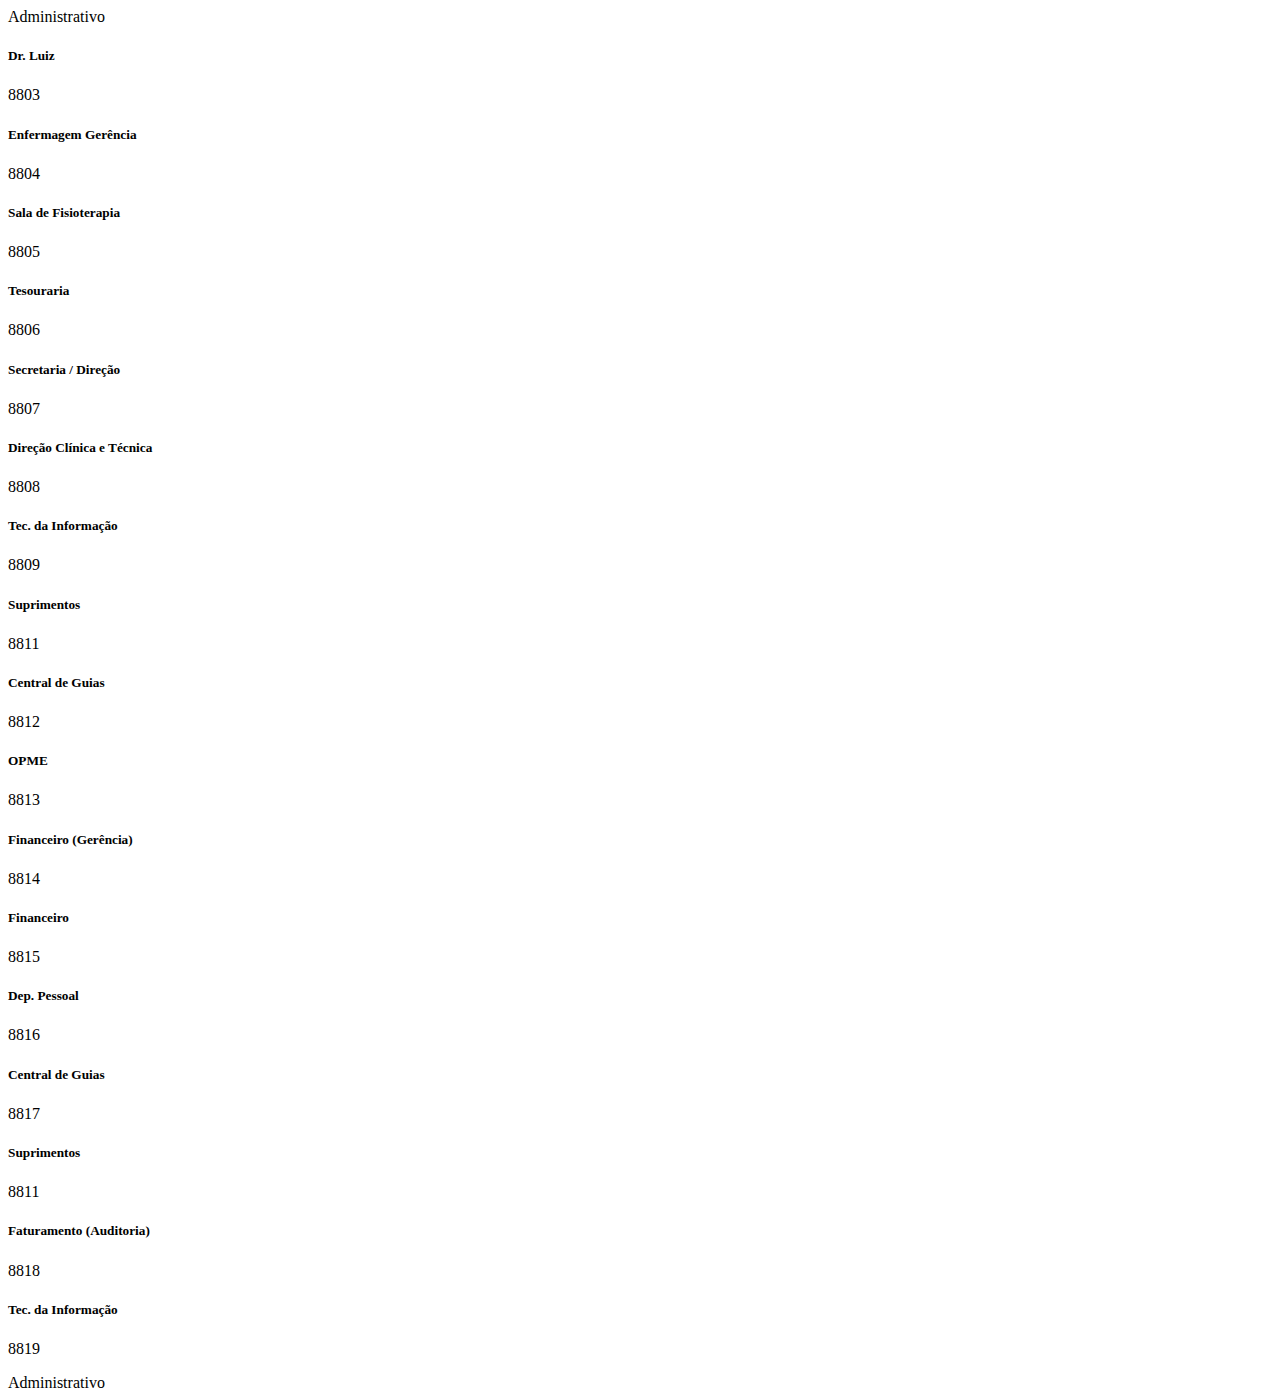
==== projeto1/index.html @ 75baa7f0 "Add files via upload" ====
<!DOCTYPE html>
<html lang="en">
<head>
  <meta charset="UTF-8">
  <meta http-equiv="X-UA-Compatible" content="IE=edge">
  <meta name="viewport" content="width=device-width, initial-scale=1.0">
  <link href="https://cdn.jsdelivr.net/npm/bootstrap@5.3.0-alpha1/dist/css/bootstrap.min.css" rel="stylesheet" integrity="sha384-GLhlTQ8iRABdZLl6O3oVMWSktQOp6b7In1Zl3/Jr59b6EGGoI1aFkw7cmDA6j6gD" crossorigin="anonymous">
  <script src="https://cdn.jsdelivr.net/npm/bootstrap@5.3.0-alpha1/dist/js/bootstrap.bundle.min.js" integrity="sha384-w76AqPfDkMBDXo30jS1Sgez6pr3x5MlQ1ZAGC+nuZB+EYdgRZgiwxhTBTkF7CXvN" crossorigin="anonymous"></script>
  <link rel="stylesheet" href="css/style.css">
  <title>Ramais HC</title>
</head>
<body>
  <!-- As a heading -->
<nav class="navbar bg-body-tertiary">
  <div class="container-fluid">
    <span class="navbar-brand mb-0 h1 mx-auto">Administrativo</span>
  </div>
</nav>

<div class="row row-cols-1 row-cols-md-5 g-1 n  ">
  <div class="col">
    <div class="card h-70">
    
      <div class="card-body border border-primary">
        <h5 class="card-title">Dr. Luiz</h5>
        <p class="card-text">8803</p>
      </div>
      
    </div>
  </div>
  <div class="col">
    <div class="card h-70">
     
      <div class="card-body border border-primary">
        <h5 class="card-title">Enfermagem Gerência</h5>
        <p class="card-text">8804</p>
      </div>
   
    </div>
  </div>
  <div class="col">
    <div class="card h-70">
      
      <div class="card-body border border-primary">
        <h5 class="card-title">Sala de Fisioterapia</h5>
        <p class="card-text">8805</p>
      </div>
     
    </div>
  </div>
   <div class="col">
    <div class="card h-70">
      
      <div class="card-body border border-primary">
        <h5 class="card-title">Tesouraria</h5>
        <p class="card-text">8806</p>
      </div>
     
    </div>
  </div>
   <div class="col">
    <div class="card h-70">
      
      <div class="card-body border border-primary">
        <h5 class="card-title">Secretaria / Direção</h5>
        <p class="card-text">8807</p>
      </div>
     
    </div>
  </div>
   <div class="col">
    <div class="card h-70">
      
      <div class="card-body border border-primary">
        <h5 class="card-title">Direção Clínica e Técnica</h5>
        <p class="card-text">8808</p>
      </div>
     
    </div>
  </div>
  <div class="col">
    <div class="card h-70">
      
      <div class="card-body border border-primary">
        <h5 class="card-title">Tec. da Informação</h5>
        <p class="card-text">8809</p>
      </div>
     
    </div>
  </div>
  <div class="col">
    <div class="card h-70">
      
      <div class="card-body border border-primary">
        <h5 class="card-title">Suprimentos</h5>
        <p class="card-text">8811</p>
      </div>
     
    </div>
  </div>
  <div class="col">
    <div class="card h-70">
      
      <div class="card-body border border-primary">
        <h5 class="card-title">Central de Guias</h5>
        <p class="card-text">8812</p>
      </div>
     
    </div>
  </div>
  <div class="col">
    <div class="card h-70">
      <div class="card-body border border-primary">
        <h5 class="card-title">OPME</h5>
        <p class="card-text">8813</p>
      </div>
    </div>
  </div>
  <div class="col">
    <div class="card h-70">
      <div class="card-body border border-primary">
        <h5 class="card-title">Financeiro (Gerência)</h5>
        <p class="card-text">8814</p>
      </div>
    </div>
  </div>
  <div class="col">
    <div class="card h-70">
      <div class="card-body border border-primary">
        <h5 class="card-title">Financeiro</h5>
        <p class="card-text">8815</p>
      </div>
    </div>
  </div>
  <div class="col">
    <div class="card h-70">
      <div class="card-body border border-primary">
        <h5 class="card-title">Dep. Pessoal</h5>
        <p class="card-text">8816</p>
      </div>
    </div>
  </div>
  <div class="col">
    <div class="card h-70">
      <div class="card-body border border-primary">
        <h5 class="card-title">Central de Guias</h5>
        <p class="card-text">8817</p>
      </div>
    </div>
  </div>
  <div class="col">
    <div class="card h-70">
      <div class="card-body border border-primary">
        <h5 class="card-title">Suprimentos</h5>
        <p class="card-text">8811</p>
      </div>
    </div>
  </div>
  <div class="col">
    <div class="card h-70">
      <div class="card-body border border-primary">
        <h5 class="card-title">Faturamento (Auditoria)</h5>
        <p class="card-text">8818</p>
      </div>
    </div>
  </div>
  <div class="col">
    <div class="card h-70">
      <div class="card-body border border-primary">
        <h5 class="card-title">Tec. da Informação</h5>
        <p class="card-text">8819</p>
      </div>
    </div>
  </div>
</div>

 <!-- As a heading -->
 <nav class="navbar bg-body-tertiary">
    <div class="container-fluid">
      <span class="navbar-brand mb-0 h1 mx-auto">Administrativo</span>
    </div>
  </nav>

</body>
</html>
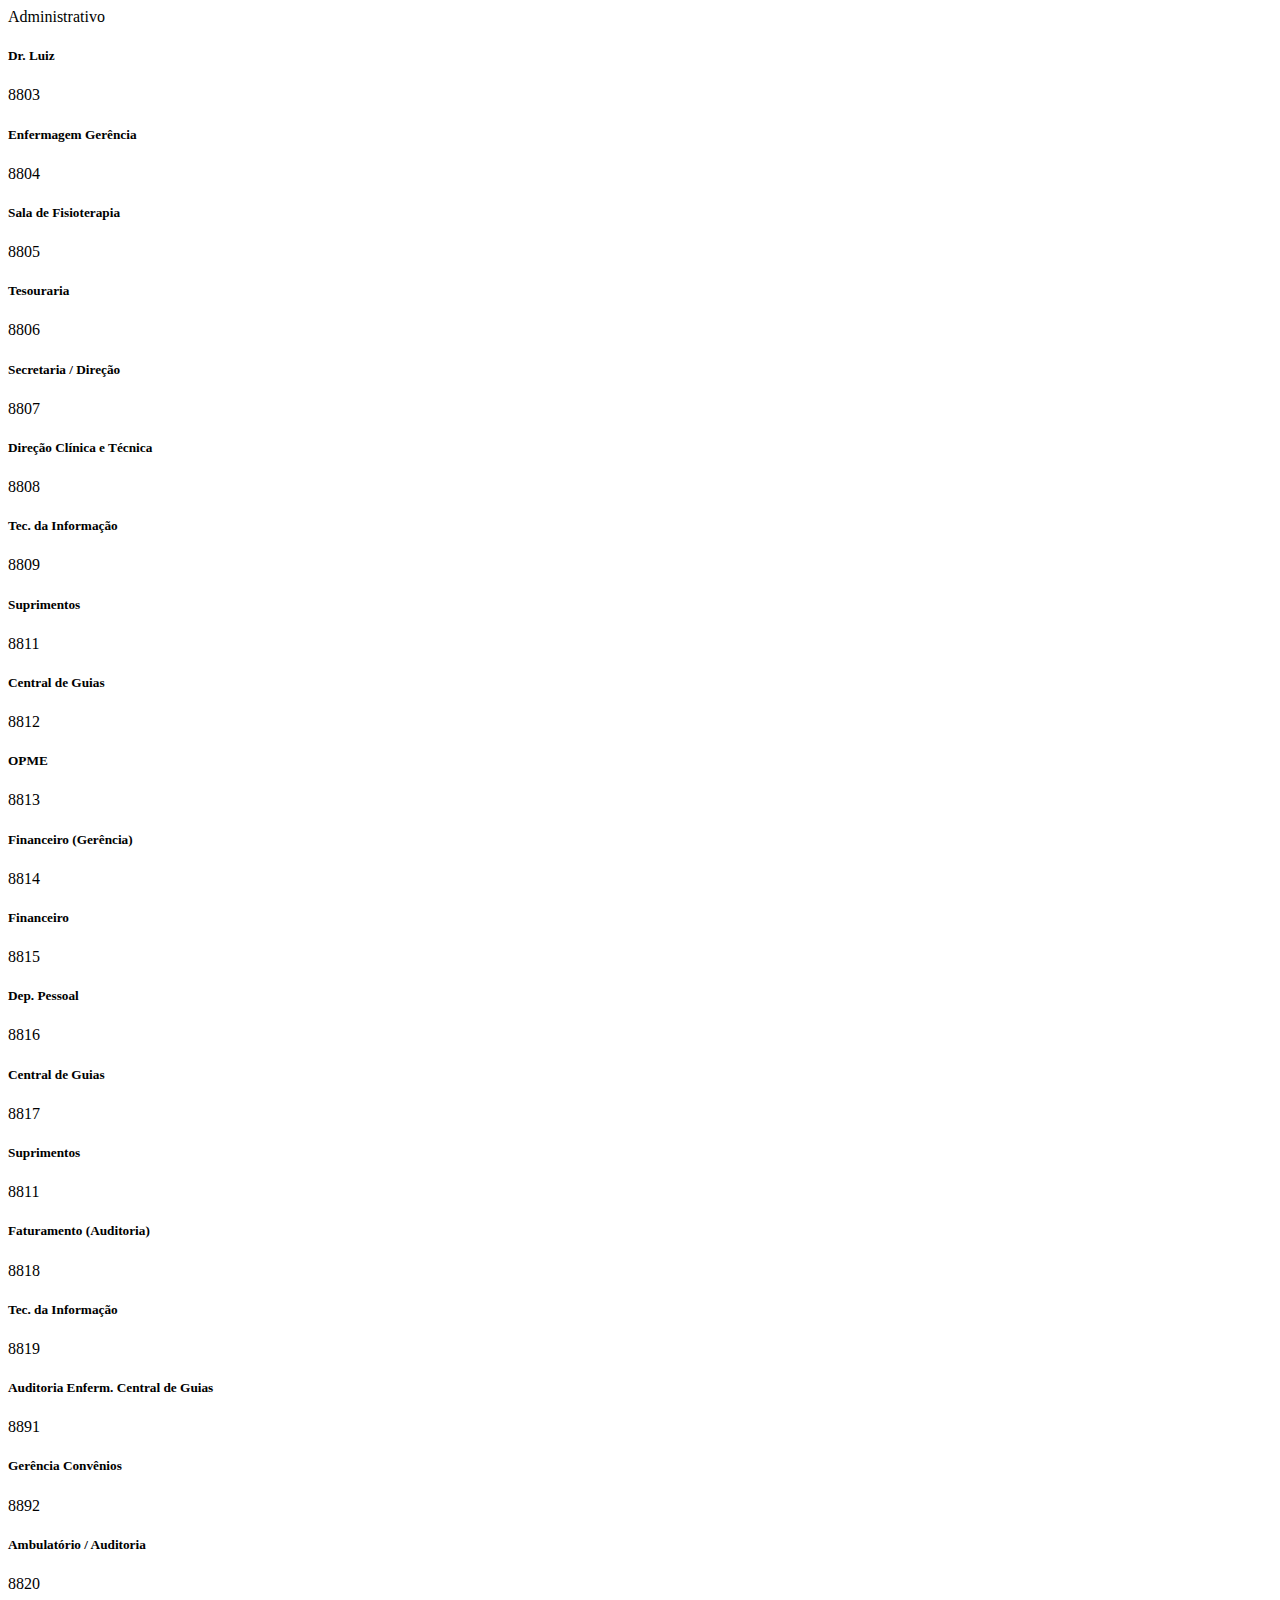
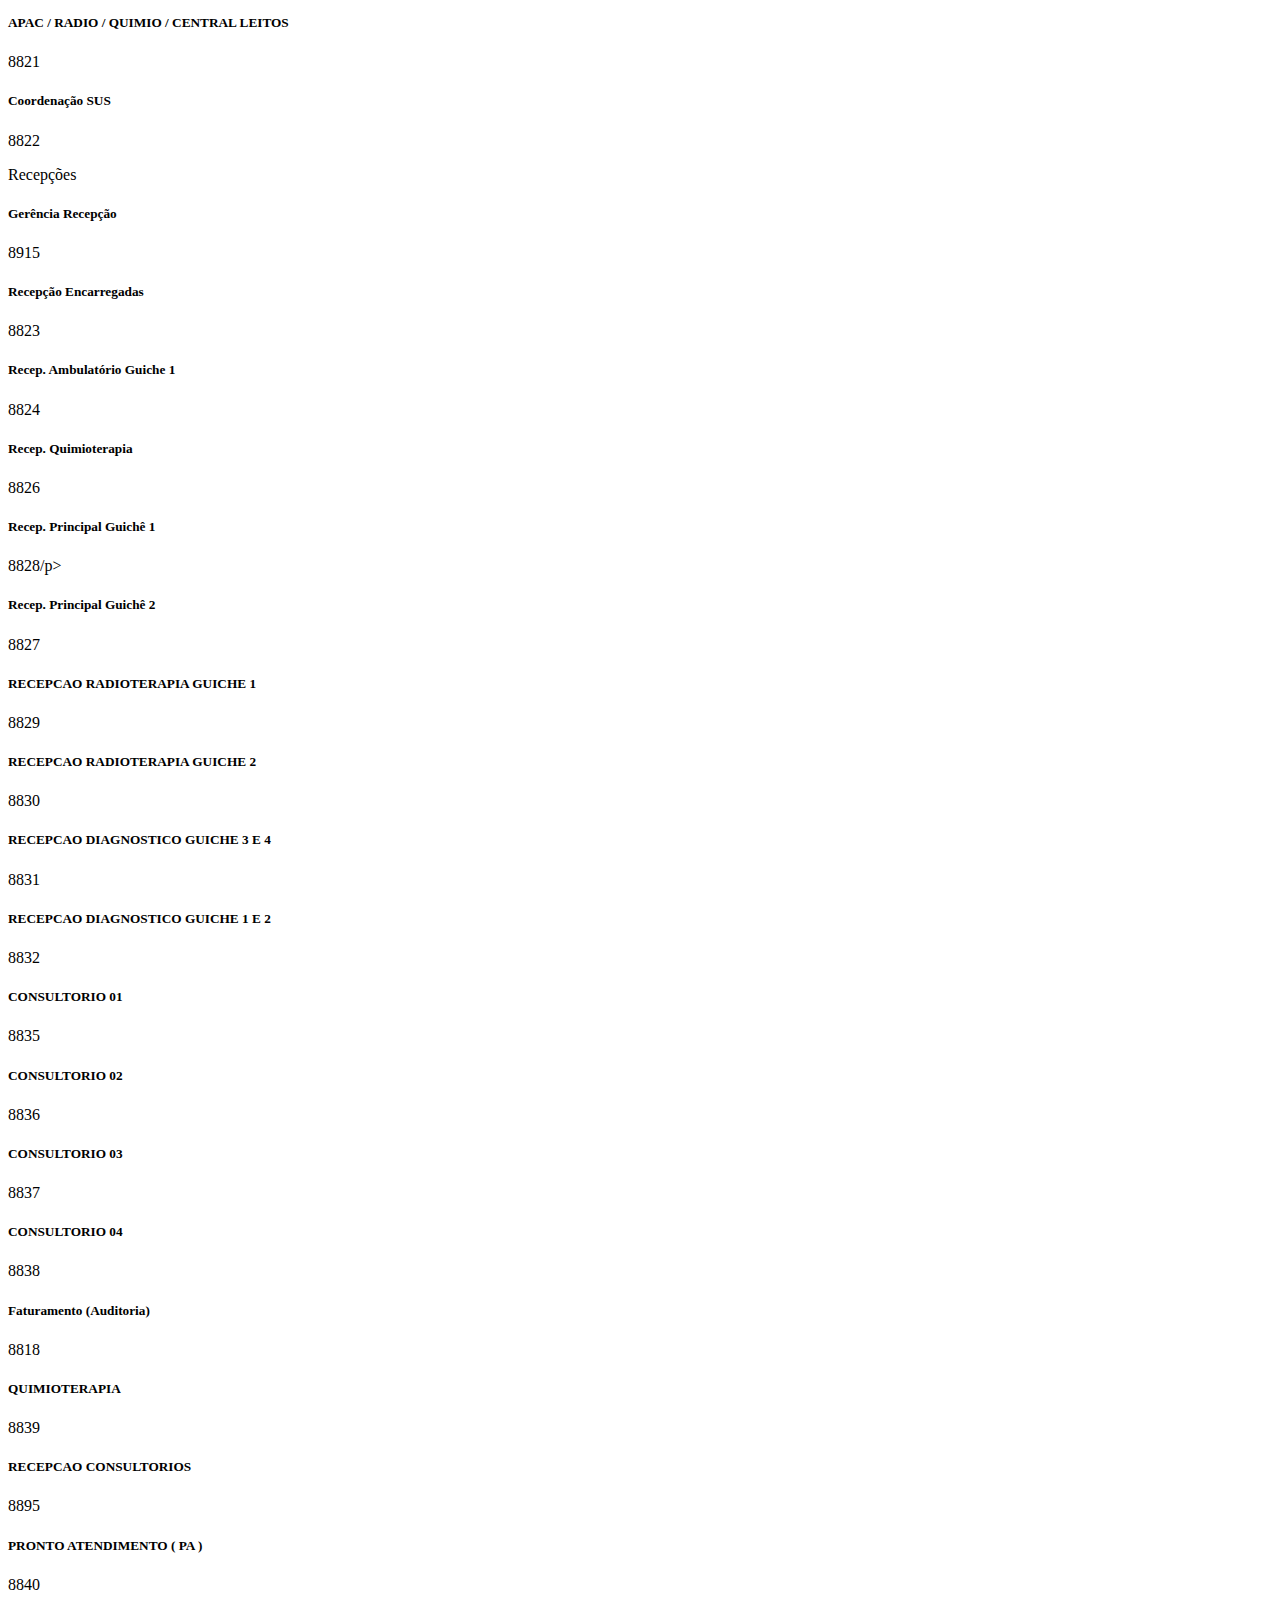
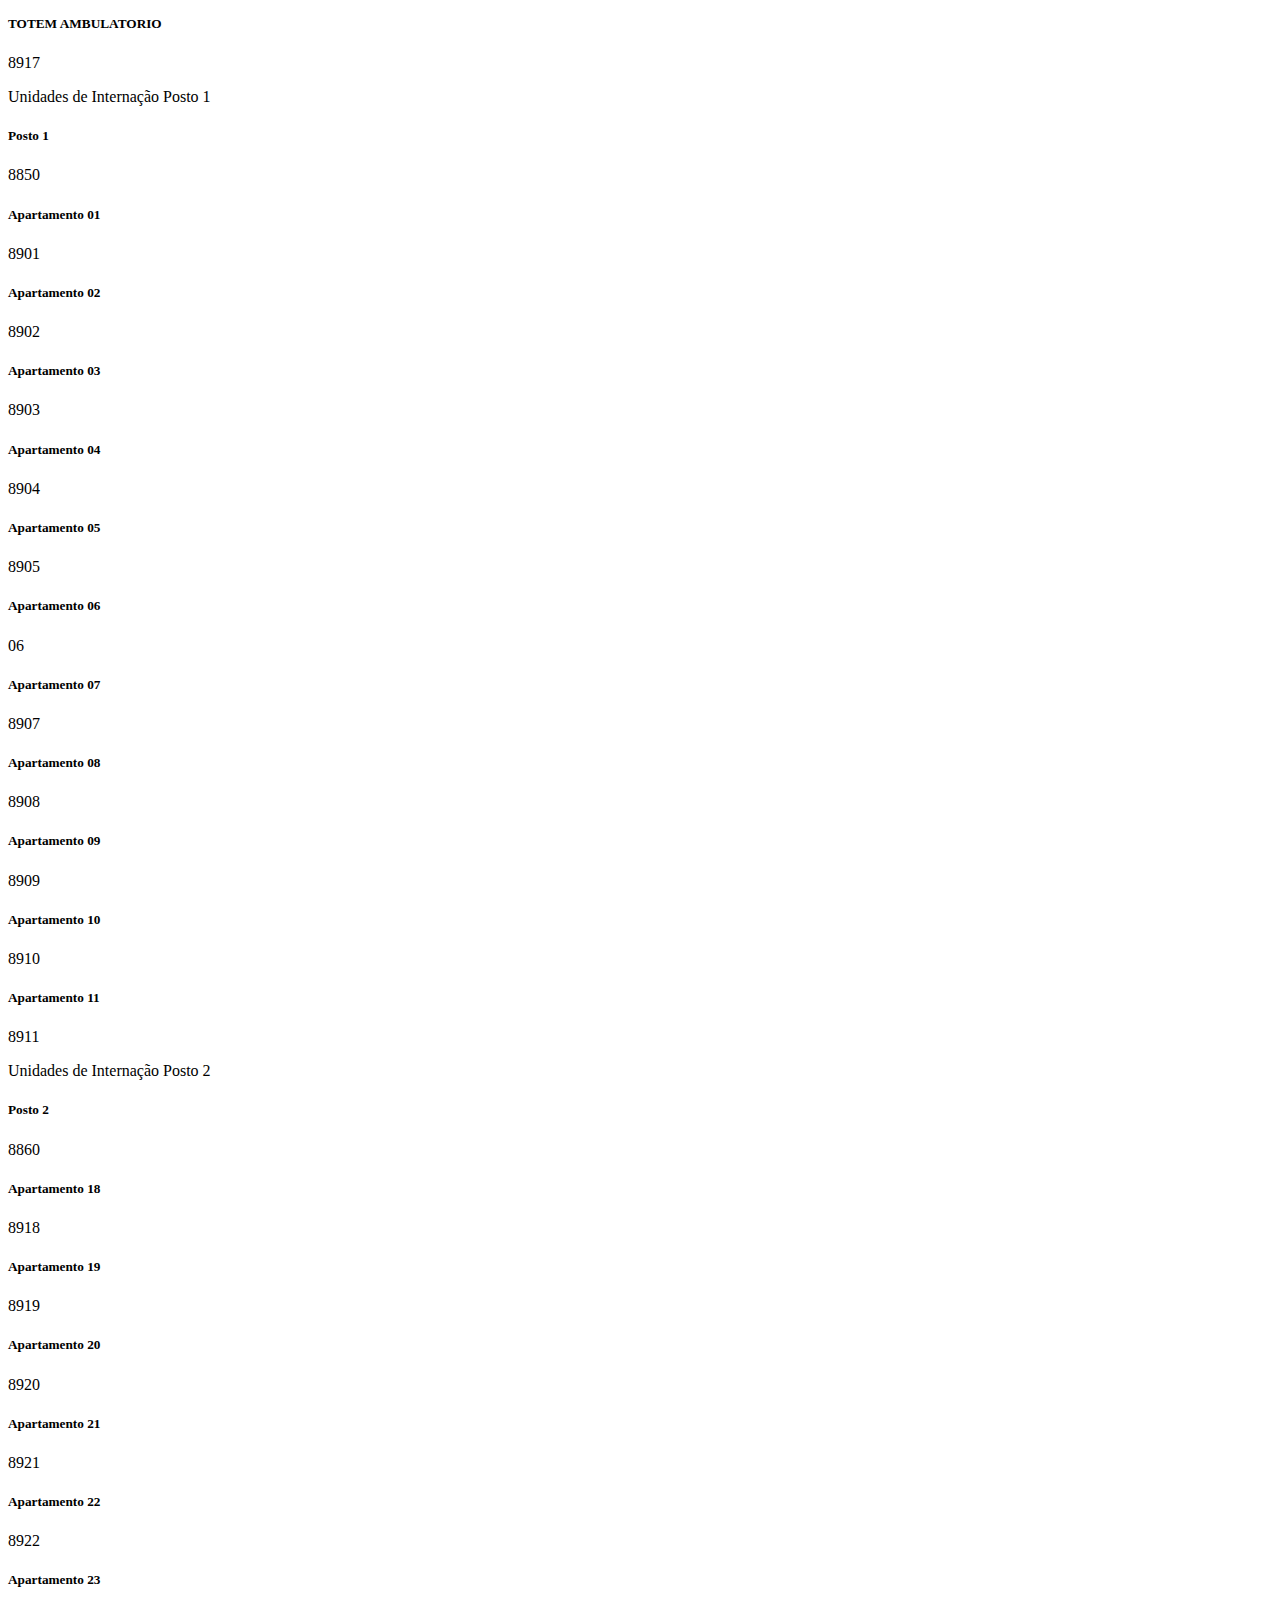
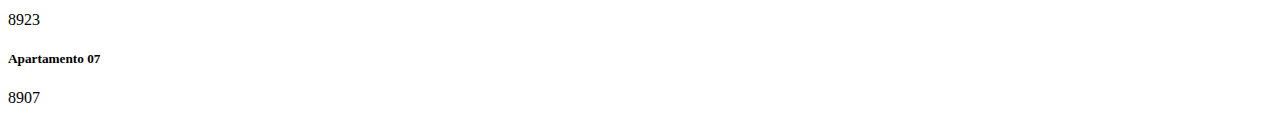
==== commit 2f17354d: "Update index.html" ====
--- a/projeto1/index.html
+++ b/projeto1/index.html
@@ -172,14 +172,449 @@
       </div>
     </div>
   </div>
+  <div class="col">
+    <div class="card h-70">
+      <div class="card-body border border-primary">
+        <h5 class="card-title">Auditoria Enferm. Central de Guias</h5>
+        <p class="card-text">8891</p>
+      </div>
+    </div>
+  </div>
+  <div class="col">
+    <div class="card h-70">
+      <div class="card-body border border-primary">
+        <h5 class="card-title">Gerência Convênios</h5>
+        <p class="card-text">8892</p>
+      </div>
+    </div>
+  </div>
+  <div class="col">
+    <div class="card h-70">
+      <div class="card-body border border-primary">
+        <h5 class="card-title">Ambulatório / Auditoria</h5>
+        <p class="card-text">8820</p>
+      </div>
+    </div>
+  </div>
+  <div class="col">
+    <div class="card h-70">
+      <div class="card-body border border-primary">
+        <h5 class="card-title">APAC / RADIO / QUIMIO / CENTRAL LEITOS</h5>
+        <p class="card-text">8821</p>
+      </div>
+    </div>
+  </div>
+  <div class="col">
+    <div class="card h-70">
+      <div class="card-body border border-primary">
+        <h5 class="card-title">Coordenação SUS</h5>
+        <p class="card-text">8822</p>
+      </div>
+    </div>
+  </div>
 </div>
+
+<!--*********************************************Recepção***********************************************-->
 
  <!-- As a heading -->
  <nav class="navbar bg-body-tertiary">
     <div class="container-fluid">
-      <span class="navbar-brand mb-0 h1 mx-auto">Administrativo</span>
+      <span class="navbar-brand mb-0 h1 mx-auto">Recepções</span>
     </div>
   </nav>
 
+  <div class="row row-cols-1 row-cols-md-5 g-1 n  ">
+	<div class="col">
+	  <div class="card h-70">
+	  
+		<div class="card-body border border-primary">
+		  <h5 class="card-title">Gerência Recepção</h5>
+		  <p class="card-text">8915</p>
+		</div>
+		
+	  </div>
+	</div>
+	<div class="col">
+	  <div class="card h-70">
+	   
+		<div class="card-body border border-primary">
+		  <h5 class="card-title">Recepção Encarregadas</h5>
+		  <p class="card-text">8823</p>
+		</div>
+	 
+	  </div>
+	</div>
+	<div class="col">
+	  <div class="card h-70">
+		
+		<div class="card-body border border-primary">
+		  <h5 class="card-title">Recep. Ambulatório Guiche 1</h5>
+		  <p class="card-text">8824</p>
+		</div>
+	   
+	  </div>
+	</div>
+	 <div class="col">
+	  <div class="card h-70">
+		
+		<div class="card-body border border-primary">
+		  <h5 class="card-title">Recep. Quimioterapia</h5>
+		  <p class="card-text">8826</p>
+		</div>
+	   
+	  </div>
+	</div>
+	 <div class="col">
+	  <div class="card h-70">
+		
+		<div class="card-body border border-primary">
+		  <h5 class="card-title">Recep. Principal Guichê 1</h5>
+		  <p class="card-text">8828/p>
+		</div>
+	   
+	  </div>
+	</div>
+	 <div class="col">
+	  <div class="card h-70">
+		
+		<div class="card-body border border-primary">
+		  <h5 class="card-title">Recep. Principal Guichê 2</h5>
+		  <p class="card-text">8827</p>
+		</div>
+	   
+	  </div>
+	</div>
+	<div class="col">
+	  <div class="card h-70">
+		
+		<div class="card-body border border-primary">
+		  <h5 class="card-title">RECEPCAO RADIOTERAPIA GUICHE 1</h5>
+		  <p class="card-text">8829</p>
+		</div>
+	   
+	  </div>
+	</div>
+	<div class="col">
+	  <div class="card h-70">
+		
+		<div class="card-body border border-primary">
+		  <h5 class="card-title">RECEPCAO RADIOTERAPIA GUICHE 2</h5>
+		  <p class="card-text">8830</p>
+		</div>
+	   
+	  </div>
+	</div>
+	<div class="col">
+	  <div class="card h-70">
+		
+		<div class="card-body border border-primary">
+		  <h5 class="card-title">RECEPCAO DIAGNOSTICO GUICHE 3 E 4</h5>
+		  <p class="card-text">8831</p>
+		</div>
+	   
+	  </div>
+	</div>
+	<div class="col">
+	  <div class="card h-70">
+		<div class="card-body border border-primary">
+		  <h5 class="card-title">RECEPCAO DIAGNOSTICO GUICHE 1 E 2</h5>
+		  <p class="card-text">8832</p>
+		</div>
+	  </div>
+	</div>
+	<div class="col">
+	  <div class="card h-70">
+		<div class="card-body border border-primary">
+		  <h5 class="card-title">CONSULTORIO 01</h5>
+		  <p class="card-text">8835</p>
+		</div>
+	  </div>
+	</div>
+	<div class="col">
+	  <div class="card h-70">
+		<div class="card-body border border-primary">
+		  <h5 class="card-title">CONSULTORIO 02 </h5>
+		  <p class="card-text">8836</p>
+		</div>
+	  </div>
+	</div>
+	<div class="col">
+	  <div class="card h-70">
+		<div class="card-body border border-primary">
+		  <h5 class="card-title">CONSULTORIO 03</h5>
+		  <p class="card-text">8837</p>
+		</div>
+	  </div>
+	</div>
+	<div class="col">
+	  <div class="card h-70">
+		<div class="card-body border border-primary">
+		  <h5 class="card-title">CONSULTORIO 04 </h5>
+		  <p class="card-text">8838</p>
+		</div>
+	  </div>
+	</div>
+	<div class="col">
+	  <div class="card h-70">
+		<div class="card-body border border-primary">
+		  <h5 class="card-title">Faturamento (Auditoria)</h5>
+		  <p class="card-text">8818</p>
+		</div>
+	  </div>
+	</div>
+	<div class="col">
+	  <div class="card h-70">
+		<div class="card-body border border-primary">
+		  <h5 class="card-title">QUIMIOTERAPIA</h5>
+		  <p class="card-text">8839</p>
+		</div>
+	  </div>
+	</div>
+	<div class="col">
+	  <div class="card h-70">
+		<div class="card-body border border-primary">
+		  <h5 class="card-title">RECEPCAO CONSULTORIOS </h5>
+		  <p class="card-text">8895</p>
+		</div>
+	  </div>
+	</div>
+	<div class="col">
+	  <div class="card h-70">
+		<div class="card-body border border-primary">
+		  <h5 class="card-title">PRONTO ATENDIMENTO ( PA ) </h5>
+		  <p class="card-text">8840</p>
+		</div>
+	  </div>
+	</div>
+	<div class="col">
+	  <div class="card h-70">
+		<div class="card-body border border-primary">
+		  <h5 class="card-title">TOTEM AMBULATORIO </h5>
+		  <p class="card-text">8917</p>
+		</div>
+	  </div>
+	</div>
+  </div>
+  
+  <!--*********************************************Unidades de Internação Posto 1***********************************************-->
+
+ <!-- As a heading -->
+ <nav class="navbar bg-body-tertiary">
+    <div class="container-fluid">
+      <span class="navbar-brand mb-0 h1 mx-auto">Unidades de Internação Posto 1</span>
+    </div>
+  </nav>
+
+  <div class="row row-cols-1 row-cols-md-5 g-1 n  ">
+	<div class="col">
+	  <div class="card h-70">
+	  
+		<div class="card-body border border-primary">
+		  <h5 class="card-title">Posto 1</h5>
+		  <p class="card-text">8850</p>
+		</div>
+		
+	  </div>
+	</div>
+	<div class="col">
+	  <div class="card h-70">
+	   
+		<div class="card-body border border-primary">
+		  <h5 class="card-title">Apartamento 01</h5>
+		  <p class="card-text">8901</p>
+		</div>
+	 
+	  </div>
+	</div>
+	<div class="col">
+	  <div class="card h-70">
+		
+		<div class="card-body border border-primary">
+		  <h5 class="card-title">Apartamento 02</h5>
+		  <p class="card-text">8902</p>
+		</div>
+	   
+	  </div>
+	</div>
+	 <div class="col">
+	  <div class="card h-70">
+		
+		<div class="card-body border border-primary">
+		  <h5 class="card-title">Apartamento 03</h5>
+		  <p class="card-text">8903</p>
+		</div>
+	   
+	  </div>
+	</div>
+	 <div class="col">
+	  <div class="card h-70">
+		
+		<div class="card-body border border-primary">
+		  <h5 class="card-title">Apartamento 04</h5>
+		  <p class="card-text">8904</p>
+		</div>
+	   
+	  </div>
+	</div>
+	 <div class="col">
+	  <div class="card h-70">
+		
+		<div class="card-body border border-primary">
+		  <h5 class="card-title">Apartamento 05</h5>
+		  <p class="card-text">8905</p>
+		</div>
+	   
+	  </div>
+	</div>
+	<div class="col">
+	  <div class="card h-70">
+		
+		<div class="card-body border border-primary">
+		  <h5 class="card-title">Apartamento 06</h5>
+		  <p class="card-text">06</p>
+		</div>
+	   
+	  </div>
+	</div>
+	<div class="col">
+	  <div class="card h-70">
+		
+		<div class="card-body border border-primary">
+		  <h5 class="card-title">Apartamento 07</h5>
+		  <p class="card-text">8907</p>
+		</div>
+	   
+	  </div>
+	</div>
+	<div class="col">
+	  <div class="card h-70">
+		
+		<div class="card-body border border-primary">
+		  <h5 class="card-title">Apartamento 08</h5>
+		  <p class="card-text">8908</p>
+		</div>
+	   
+	  </div>
+	</div>
+	<div class="col">
+	  <div class="card h-70">
+		<div class="card-body border border-primary">
+		  <h5 class="card-title">Apartamento 09</h5>
+		  <p class="card-text">8909</p>
+		</div>
+	  </div>
+	</div>
+	<div class="col">
+	  <div class="card h-70">
+		<div class="card-body border border-primary">
+		  <h5 class="card-title">Apartamento 10</h5>
+		  <p class="card-text">8910</p>
+		</div>
+	  </div>
+	</div>
+	<div class="col">
+	  <div class="card h-70">
+		<div class="card-body border border-primary">
+		  <h5 class="card-title">Apartamento 11</h5>
+		  <p class="card-text">8911</p>
+		</div>
+	  </div>
+	</div>
+  </div>
+
+  <!--*********************************************Unidades de Internação Posto 2***********************************************-->
+
+ <!-- As a heading -->
+ <nav class="navbar bg-body-tertiary">
+    <div class="container-fluid">
+      <span class="navbar-brand mb-0 h1 mx-auto">Unidades de Internação Posto 2</span>
+    </div>
+  </nav>
+
+  <div class="row row-cols-1 row-cols-md-5 g-1 n  ">
+	<div class="col">
+	  <div class="card h-70">
+	  
+		<div class="card-body border border-primary">
+		  <h5 class="card-title">Posto 2</h5>
+		  <p class="card-text">8860</p>
+		</div>
+		
+	  </div>
+	</div>
+	<div class="col">
+	  <div class="card h-70">
+	   
+		<div class="card-body border border-primary">
+		  <h5 class="card-title">Apartamento 18</h5>
+		  <p class="card-text">8918</p>
+		</div>
+	 
+	  </div>
+	</div>
+	<div class="col">
+	  <div class="card h-70">
+		
+		<div class="card-body border border-primary">
+		  <h5 class="card-title">Apartamento 19</h5>
+		  <p class="card-text">8919</p>
+		</div>
+	   
+	  </div>
+	</div>
+	 <div class="col">
+	  <div class="card h-70">
+		
+		<div class="card-body border border-primary">
+		  <h5 class="card-title">Apartamento 20</h5>
+		  <p class="card-text">8920</p>
+		</div>
+	   
+	  </div>
+	</div>
+	 <div class="col">
+	  <div class="card h-70">
+		
+		<div class="card-body border border-primary">
+		  <h5 class="card-title">Apartamento 21</h5>
+		  <p class="card-text">8921</p>
+		</div>
+	   
+	  </div>
+	</div>
+	 <div class="col">
+	  <div class="card h-70">
+		
+		<div class="card-body border border-primary">
+		  <h5 class="card-title">Apartamento 22</h5>
+		  <p class="card-text">8922</p>
+		</div>
+	   
+	  </div>
+	</div>
+	<div class="col">
+	  <div class="card h-70">
+		
+		<div class="card-body border border-primary">
+		  <h5 class="card-title">Apartamento 23</h5>
+		  <p class="card-text">8923</p>
+		</div>
+	   
+	  </div>
+	</div>
+	<div class="col">
+	  <div class="card h-70">
+		
+		<div class="card-body border border-primary">
+		  <h5 class="card-title">Apartamento 07</h5>
+		  <p class="card-text">8907</p>
+		</div>
+	  </div>
+	</div>
+  
+	<!--*********************************************Farmácia***********************************************-->
+
+ 
+
 </body>
-</html>+</html>
